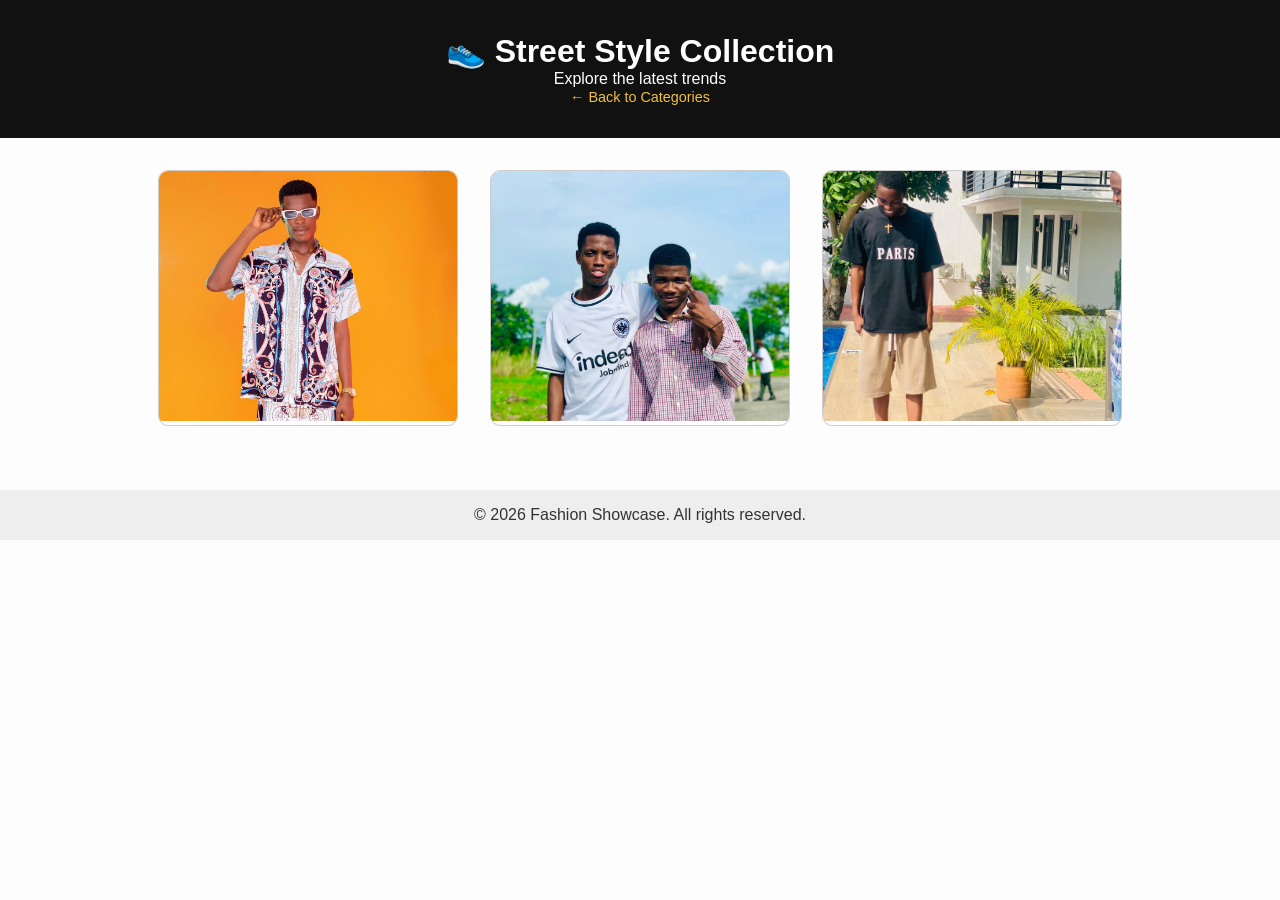
==== street-style-details.html @ dc37d36e "Add files via upload" ====
<!DOCTYPE html>
<html lang="en">
<head>
  <meta charset="UTF-8">
  <meta name="viewport" content="width=device-width, initial-scale=1.0">
  <title>Street Style Collection</title>
  <link rel="stylesheet" href="styles.css">
</head>
<body>

  <header>
    <h1>👟 Street Style Collection</h1>
    <p>Explore the latest trends</p>
    <a href="index.html">← Back to Categories</a>
  </header>

  <main class="gallery">
    <div class="fashion-item">
      <img src="Street-1.jpg" alt="Street Style Look 1" />
    </div>
    <div class="fashion-item">
      <img src="Street-2.jpg" alt="Street Style Look 2" />
    </div>
    <div class="fashion-item">
      <img src="Street-3.jpg" alt="Street Style Look 3" />
    </div>
  </main>

  <footer>
    <p>© 2025 Fashion Showcase. All rights reserved.</p>
  </footer>

  <script src="script.js"></script>
</body>
</html>
---- styles.css ----
* {
  margin: 0;
  padding: 0;
  box-sizing: border-box;
}

body {
  font-family: 'Segoe UI', Tahoma, Geneva, Verdana, sans-serif;
  background: #fdfdfd;
  color: #333;
}

header {
  background-color: #111;
  color: white;
  text-align: center;
  padding: 2rem;
}

.gallery {
  display: flex;
  justify-content: center;
  gap: 2rem;
  flex-wrap: wrap;
  padding: 2rem;
}

.fashion-item {
  border: 1px solid #ccc;
  border-radius: 10px;
  overflow: hidden;
  width: 300px;
  transition: transform 0.3s;
  background-color: #fff;
}

.fashion-item:hover {
  transform: scale(1.05);
}

.fashion-item img {
  width: 100%;
  height: auto;
}

.fashion-item h2 {
  text-align: center;
  padding: 1rem 0;
}

footer {
  text-align: center;
  padding: 1rem;
  background-color: #eee;
  margin-top: 2rem;
}

.fashion-item img {
  width: 100%;
  height: 250px;
  object-fit: cover; 
}

header a {
  color: #f0c040;
  text-decoration: none;
  font-size: 0.9rem;
}

header a:hover {
  text-decoration: underline;
}
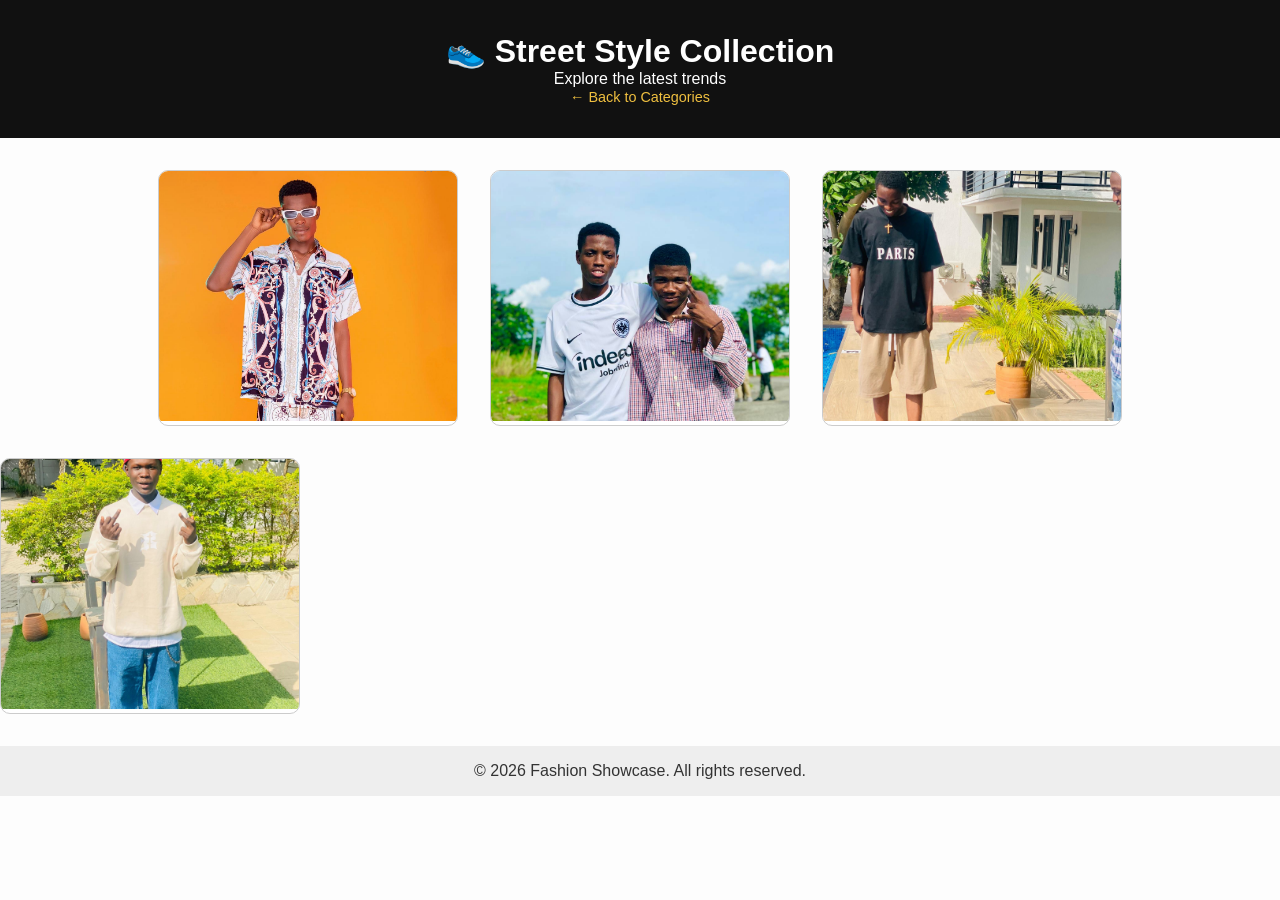
==== commit 0957f9e7: "Update street-style-details.html" ====
--- a/street-style-details.html
+++ b/street-style-details.html
@@ -25,6 +25,9 @@
       <img src="Street-3.jpg" alt="Street Style Look 3" />
     </div>
   </main>
+  <div class="fashion-item">
+  <img src="Street-4.jpg" alt="Street Style Look 4" />
+</div>
 
   <footer>
     <p>© 2025 Fashion Showcase. All rights reserved.</p>
@@ -32,4 +35,4 @@
 
   <script src="script.js"></script>
 </body>
-</html>+</html>
